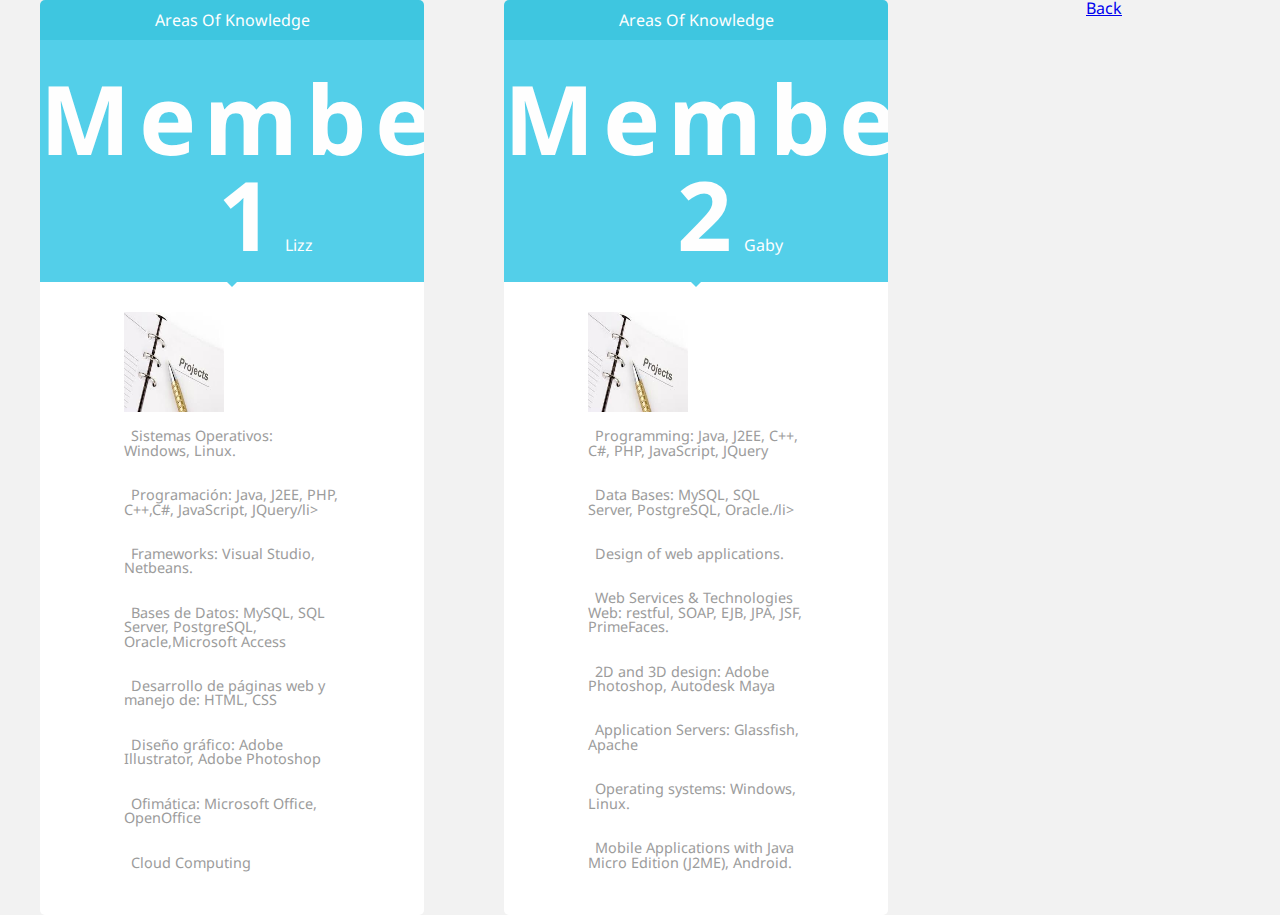
==== src/main/areas.html @ 5a7855a2 "change info lizz" ====
<!DOCTYPE html>
<html lang="en">
<head>
    <meta charset="UTF-8">
    <title>Areas of knowledge</title>
    <link rel="stylesheet" href="css/style.css">
</head>
<body>

<div class="wrapper">
    <!---TABLE CONTAINER -->
    <div align="center">
        <script>
            (function() {
                var cx = '000640460269703508683:kt6552j8sfc';
                var gcse = document.createElement('script');
                gcse.type = 'text/javascript';
                gcse.async = true;
                gcse.src = 'https://cse.google.com/cse.js?cx=' + cx;
                var s = document.getElementsByTagName('script')[0];
                s.parentNode.insertBefore(gcse, s);
            })();
        </script>
        <gcse:search></gcse:search>

        <div class="block professional fl">
            <h2 class="title">Areas of knowledge</h2>
            <!-- CONTENT -->
            <div class="content">
                <p class="price">
                    <sup></sup>
                    <span>Member 1</span>
                    <sub>Lizz</sub>
                </p>
                <p class="hint"></p>
            </div>
            <!-- /CONTENT -->
            <!-- FEATURES -->
            <ul class="features">
                <img src="works.jpg"  width="100px" height="100px"/>
                <li><span class="fontawesome-star"></span>Sistemas Operativos: Windows, Linux.</li>
                <li><span class="fontawesome-star"></span>Programación: Java, J2EE, PHP, C++,C#, JavaScript, JQuery/li>
                <li><span class="fontawesome-star"></span>Frameworks: Visual Studio, Netbeans.</li>
                <li><span class="fontawesome-star"></span>Bases de Datos: MySQL, SQL Server, PostgreSQL, Oracle,Microsoft Access</li>
                <li><span class="fontawesome-star"></span>Desarrollo de páginas web y manejo de: HTML, CSS</li>
                <li><span class="fontawesome-star"></span>Diseño gráfico: Adobe Illustrator, Adobe Photoshop</li>
                <li><span class="fontawesome-star"></span>Ofimática: Microsoft Office, OpenOffice</li>
                <li><span class="fontawesome-star"></span>Cloud Computing</li>

            </ul>
            <!-- /FEATURES -->
            <!-- PT-FOOTER -->

        </div>



        <div class="block professional fl">
            <h2 class="title">Areas of knowledge</h2>
            <!-- CONTENT -->
            <div class="content">
                <p class="price">
                    <sup></sup>
                    <span>Member 2</span>
                    <sub>Gaby</sub>
                </p>
                <p class="hint"></p>
            </div>
            <!-- /CONTENT -->
            <!-- FEATURES -->
            <ul class="features">
                <img src="works.jpg"  width="100px" height="100px"/>
                <li><span class="fontawesome-star"></span>Programming: Java, J2EE, C++, C#, PHP, JavaScript, JQuery</li>
                <li><span class="fontawesome-star"></span>Data Bases: MySQL, SQL Server, PostgreSQL, Oracle./li>
                <li><span class="fontawesome-star"></span>Design of web applications.</li>
                <li><span class="fontawesome-star"></span>Web Services & Technologies Web: restful, SOAP, EJB, JPA, JSF, PrimeFaces.</li>
                <li><span class="fontawesome-star"></span>2D and 3D design: Adobe Photoshop, Autodesk Maya</li>
                <li><span class="fontawesome-star"></span>Application Servers: Glassfish, Apache</li>
                <li><span class="fontawesome-star"></span>Operating systems: Windows, Linux.</li>
                <li><span class="fontawesome-star"></span>Mobile Applications with Java Micro Edition (J2ME), Android.</li>

            </ul>
            <!-- /FEATURES -->
            <!-- PT-FOOTER -->

        </div>

        <p> <a href="index.html">Back</a></p>
    </div>
</div>
<!-- /PRICING-TABLE -->

</body>
</html>
---- src/main/css/style.css ----
/*
Inspired by the dribble shot http://dribbble.com/shots/1285240-Freebie-Flat-Pricing-Table?list=tags&tag=pricing_table
*/
@import url(http://fonts.googleapis.com/css?family=Droid+Sans);
@import url(http://weloveiconfonts.com/api/?family=fontawesome);
/* fontawesome */
[class*="fontawesome-"]:before {
  font-family: 'FontAwesome', sans-serif;
}
* {
    margin: 0;
    padding: 0;
    border: 0;
    font-size: 100%;
    font: inherit;
    vertical-align: baseline;
    -webkit-box-sizing: border-box;
    -moz-box-sizing: border-box;
    box-sizing: border-box;
}
/*------ utiltity classes -----*/
.fl{ float:left; }
.fr{ float: right; }
/*its also known as clearfix*/
.group:before,
.group:after {
    content: "";
    display: table;
} 
.group:after {
    clear: both;
}
.group {
    zoom: 1;  /*For IE 6/7 (trigger hasLayout) */
}

body {
    background: #F2F2F2;
    font-family: 'Droid Sans', sans-serif;
    line-height: 1;
    font-size: 16px;    
}
.wrapper {

}
.pricing-table {
    width: 60%;
    margin: 70px ;
    text-align: center;
    padding: 10px;
    padding-right: 10px;
}
.pricing-table .heading{
    color: #9C9E9F;
    text-transform: uppercase;
    font-size: 1.3rem;
    margin-bottom: 4rem;
}
.block{
    width: 30%;
    margin: 0 40px;
    overflow: hidden;
    -webkit-border-radius: 5px;
    -moz-border-radius: 5px;
    border-radius: 5px;
/*    border: 1px solid red;*/
}
/*Shared properties*/
.title,.pt-footer{
    color: #FEFEFE;
    text-transform: capitalize;
    line-height: 2.5;
    position: relative;
}
.content{
    position: relative;
    color: #FEFEFE;
    padding: 30px 0 10px 0;
}
/*arrow creation*/
.content:after, .content:before,.pt-footer:before,.pt-footer:after {
	top: 100%;
	left: 50%;
	border: solid transparent;
	content: " ";
	height: 0;
	width: 0;
	position: absolute;
	pointer-events: none;
}
.pt-footer:after,.pt-footer:before{
    top:0;
}
.content:after,.pt-footer:after {
	border-color: rgba(136, 183, 213, 0);	
	border-width: 5px;
	margin-left: -5px;
}
/*/arrow creation*/
.price{
    position: relative;
    display: inline-block;
    margin-bottom: 0.625rem;
}
.price span{    
    font-size: 6rem;
    letter-spacing: 8px;
    font-weight: bold;        
}

.price sup{
    font-size: 1.5rem;    
    position: absolute;    
    top: 12px;
    left: -12px;
}
.hint{
    font-style: italic;
    font-size: 0.9rem;
}
.features{
    list-style-type: none;    
    background: #FFFFFF;
    text-align: left;
    color: #9C9C9C;
    padding:30px 22%;
    font-size: 0.9rem;
}
.features li{
    padding:15px 0;
    width: 100%;
}
.features li span{
   padding-right: 0.4rem; 
}
.pt-footer{
    font-size: 0.95rem;
    text-transform: capitalize;
}
/*PERSONAL*/
.personal .title{        
    background: #78CFBF;    
}
.personal .content,.personal .pt-footer{
    background: #82DACA;
}
.personal .content:after{	
	border-top-color: #82DACA;	
}
.personal .pt-footer:after{
    border-top-color: #FFFFFF;
}
/*PROFESSIONAL*/
.professional .title{
    background: #3EC6E0;
}
.professional .content,.professional .pt-footer{
    background: #53CFE9;
}
.professional .content:after{	
	border-top-color: #53CFE9;	
}
.professional .pt-footer:after{
    border-top-color: #FFFFFF;
}
/*BUSINESS*/
.business .title{
    background: #E3536C;
}
.business .content,.business .pt-footer{
    background: #EB6379;
}
.business .content:after{	
	border-top-color: #EB6379;	
}
.business .pt-footer:after {	
	border-top-color: #FFFFFF;	
}
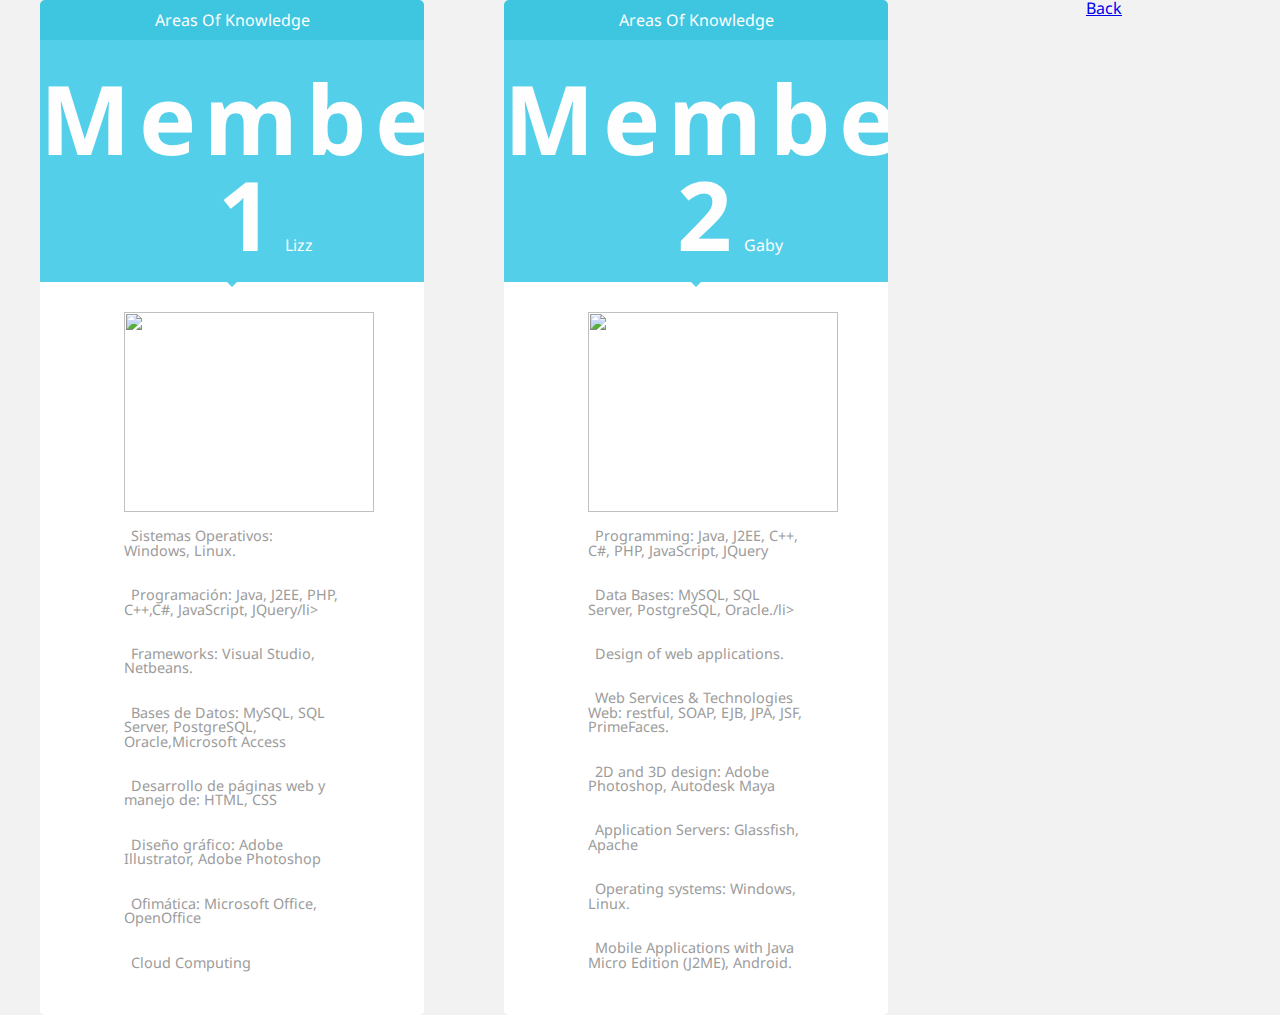
==== commit 0ac3d6ca: "add new page qualities and change index page" ====
--- a/src/main/areas.html
+++ b/src/main/areas.html
@@ -37,7 +37,7 @@
             <!-- /CONTENT -->
             <!-- FEATURES -->
             <ul class="features">
-                <img src="works.jpg"  width="100px" height="100px"/>
+                <img src="descarga.jpg"  width="250px" height="200px"/>
                 <li><span class="fontawesome-star"></span>Sistemas Operativos: Windows, Linux.</li>
                 <li><span class="fontawesome-star"></span>Programación: Java, J2EE, PHP, C++,C#, JavaScript, JQuery/li>
                 <li><span class="fontawesome-star"></span>Frameworks: Visual Studio, Netbeans.</li>
@@ -69,7 +69,7 @@
             <!-- /CONTENT -->
             <!-- FEATURES -->
             <ul class="features">
-                <img src="works.jpg"  width="100px" height="100px"/>
+                <img src="descarga.jpg"  width="250px" height="200px"/>
                 <li><span class="fontawesome-star"></span>Programming: Java, J2EE, C++, C#, PHP, JavaScript, JQuery</li>
                 <li><span class="fontawesome-star"></span>Data Bases: MySQL, SQL Server, PostgreSQL, Oracle./li>
                 <li><span class="fontawesome-star"></span>Design of web applications.</li>
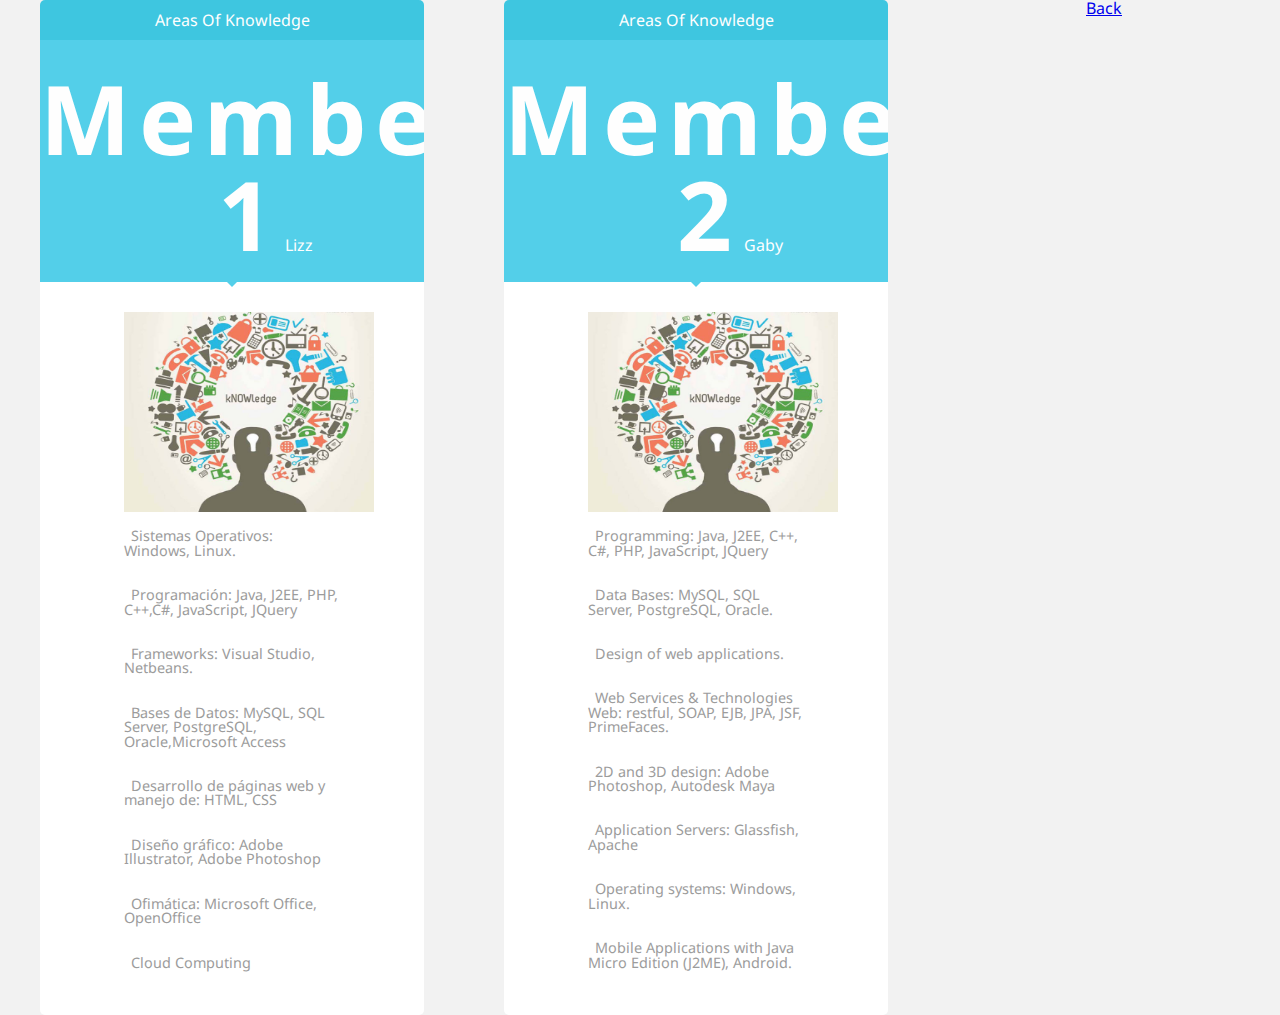
==== commit 48e4d3b1: "change in page areas" ====
--- a/src/main/areas.html
+++ b/src/main/areas.html
@@ -39,7 +39,7 @@
             <ul class="features">
                 <img src="descarga.jpg"  width="250px" height="200px"/>
                 <li><span class="fontawesome-star"></span>Sistemas Operativos: Windows, Linux.</li>
-                <li><span class="fontawesome-star"></span>Programación: Java, J2EE, PHP, C++,C#, JavaScript, JQuery/li>
+                <li><span class="fontawesome-star"></span>Programación: Java, J2EE, PHP, C++,C#, JavaScript, JQuery</li>
                 <li><span class="fontawesome-star"></span>Frameworks: Visual Studio, Netbeans.</li>
                 <li><span class="fontawesome-star"></span>Bases de Datos: MySQL, SQL Server, PostgreSQL, Oracle,Microsoft Access</li>
                 <li><span class="fontawesome-star"></span>Desarrollo de páginas web y manejo de: HTML, CSS</li>
@@ -71,7 +71,7 @@
             <ul class="features">
                 <img src="descarga.jpg"  width="250px" height="200px"/>
                 <li><span class="fontawesome-star"></span>Programming: Java, J2EE, C++, C#, PHP, JavaScript, JQuery</li>
-                <li><span class="fontawesome-star"></span>Data Bases: MySQL, SQL Server, PostgreSQL, Oracle./li>
+                <li><span class="fontawesome-star"></span>Data Bases: MySQL, SQL Server, PostgreSQL, Oracle.</li>
                 <li><span class="fontawesome-star"></span>Design of web applications.</li>
                 <li><span class="fontawesome-star"></span>Web Services & Technologies Web: restful, SOAP, EJB, JPA, JSF, PrimeFaces.</li>
                 <li><span class="fontawesome-star"></span>2D and 3D design: Adobe Photoshop, Autodesk Maya</li>
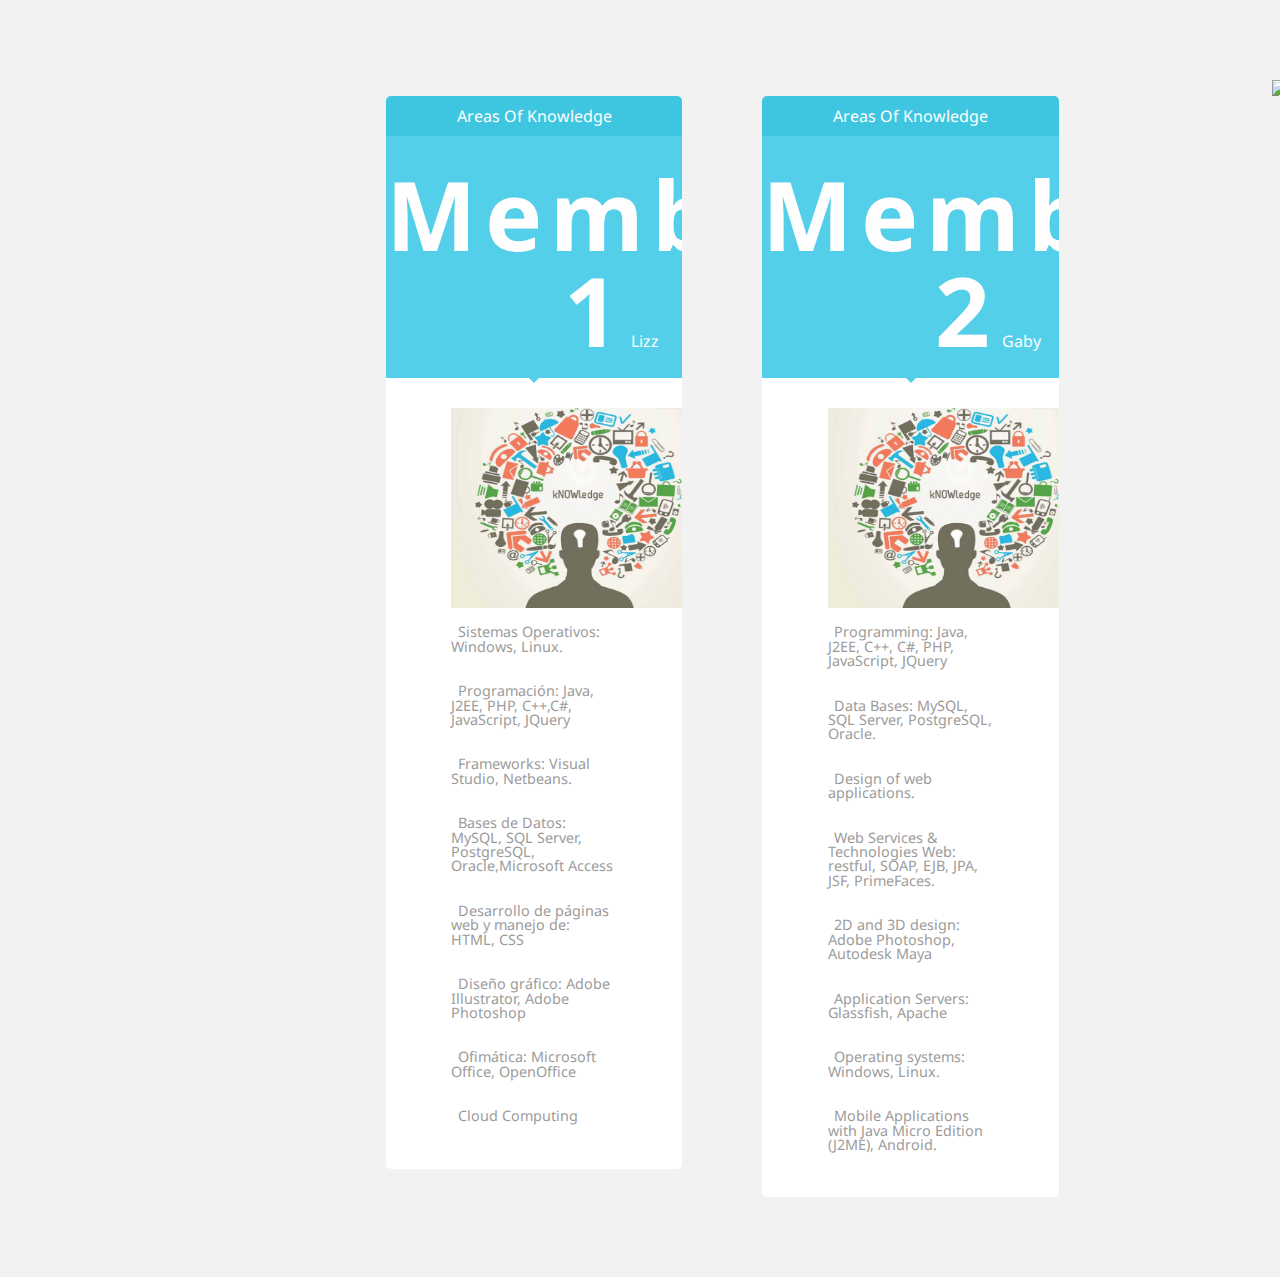
==== commit 2e13f7eb: "new changes in test and pages" ====
--- a/src/main/areas.html
+++ b/src/main/areas.html
@@ -9,26 +9,18 @@
 
 <div class="wrapper">
     <!---TABLE CONTAINER -->
-    <div align="center">
-        <script>
-            (function() {
-                var cx = '000640460269703508683:kt6552j8sfc';
-                var gcse = document.createElement('script');
-                gcse.type = 'text/javascript';
-                gcse.async = true;
-                gcse.src = 'https://cse.google.com/cse.js?cx=' + cx;
-                var s = document.getElementsByTagName('script')[0];
-                s.parentNode.insertBefore(gcse, s);
-            })();
-        </script>
-        <gcse:search></gcse:search>
-
+    <div align="center" style="margin-right: -400px;">
+        <script src='//cdn.html5maker.com/embed.js?id=22f475b1d4ed77071f1cb99961c07ee62dbf5be603a2&responsive=1
+            &width=980&height=200&h5mTag=html5maker'></script>
+        <div class="pricing-table group">
+           <div align="right">
+               <a href="index.html"><img src="back.png"alt="Home" width="70px" height="70px"></a>
+           </div>
         <div class="block professional fl">
             <h2 class="title">Areas of knowledge</h2>
             <!-- CONTENT -->
             <div class="content">
                 <p class="price">
-                    <sup></sup>
                     <span>Member 1</span>
                     <sub>Lizz</sub>
                 </p>
@@ -85,7 +77,10 @@
 
         </div>
 
-        <p> <a href="index.html">Back</a></p>
+
+        </div>
+
+
     </div>
 </div>
 <!-- /PRICING-TABLE -->
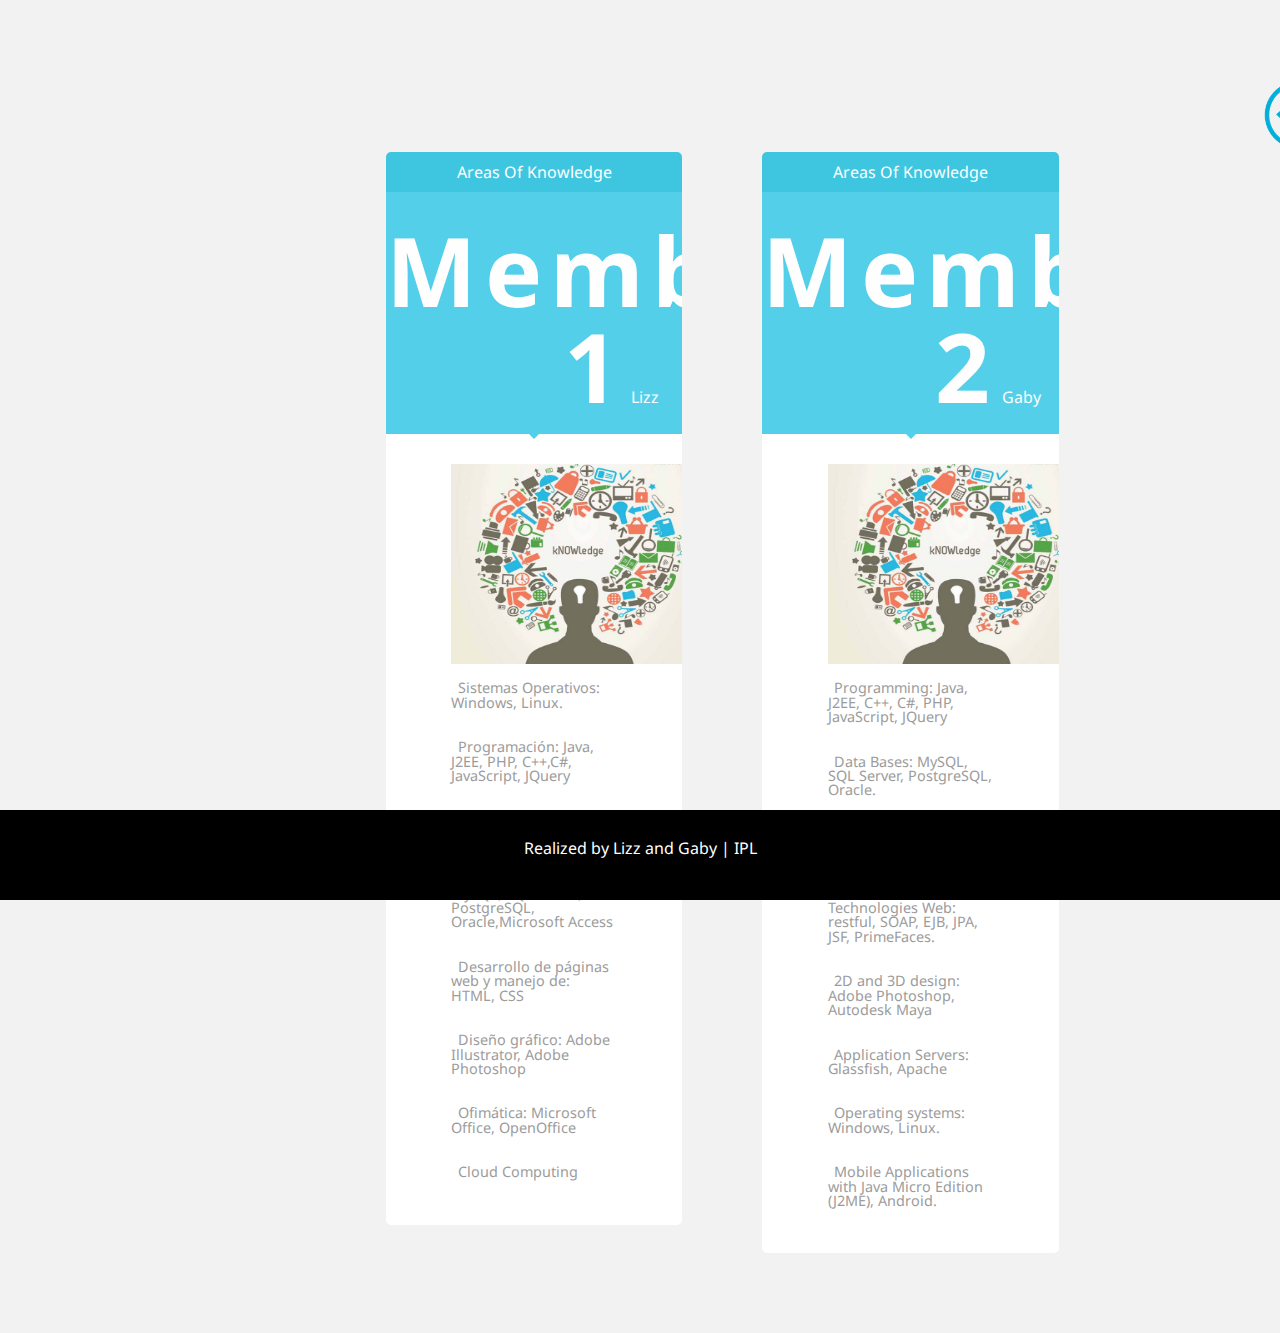
==== commit 698b89de: "add footer in all pages" ====
--- a/src/main/areas.html
+++ b/src/main/areas.html
@@ -84,6 +84,17 @@
     </div>
 </div>
 <!-- /PRICING-TABLE -->
+<footer style="background-color: black;
+             position: fixed;
+             left: 0;
+             bottom: 0;
+             height: 90px;
+             width: 100%;">
+    <div align="center" style="padding-top: 0.8cm">
+        <p style="color: white">Realized by Lizz and Gaby | IPL</p>
+    </div>
 
+
+</footer>
 </body>
 </html>--- a/src/main/css/style.css
+++ b/src/main/css/style.css
@@ -175,4 +175,5 @@
 }
 .business .pt-footer:after {	
 	border-top-color: #FFFFFF;	
-}+}
+
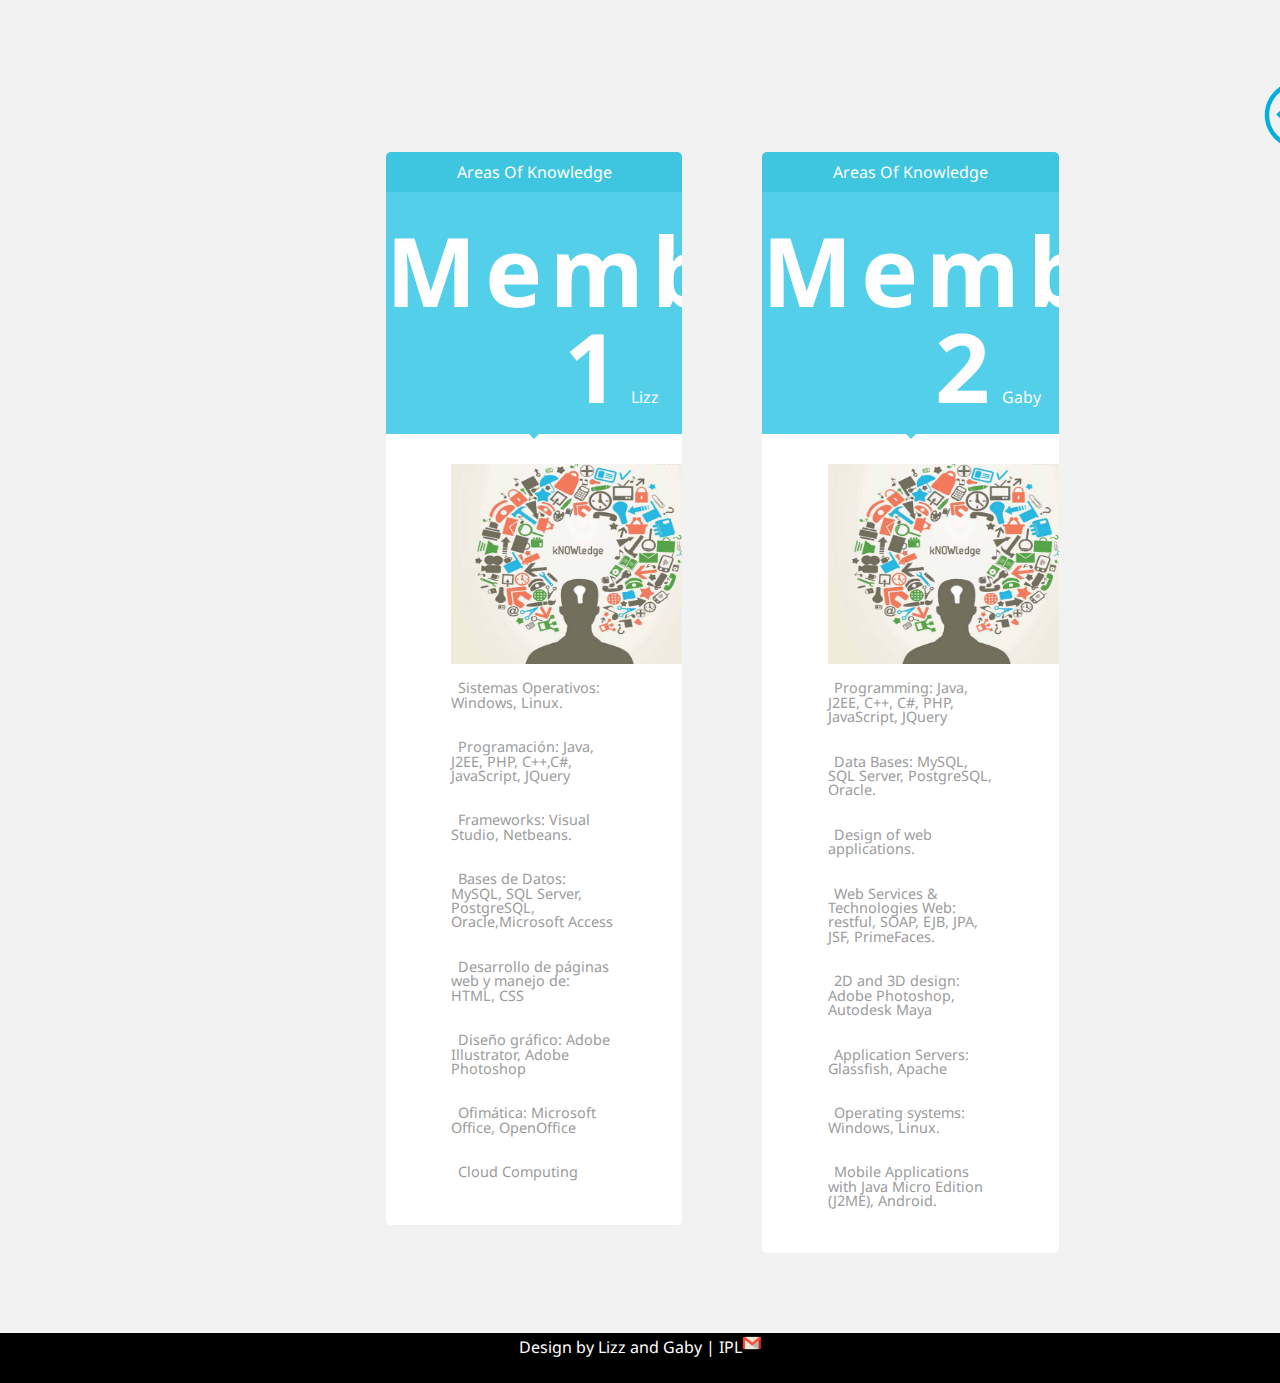
==== commit c3396916: "CSS change total index" ====
--- a/src/main/areas.html
+++ b/src/main/areas.html
@@ -6,7 +6,6 @@
     <link rel="stylesheet" href="css/style.css">
 </head>
 <body>
-
 <div class="wrapper">
     <!---TABLE CONTAINER -->
     <div align="center" style="margin-right: -400px;">
@@ -85,16 +84,15 @@
 </div>
 <!-- /PRICING-TABLE -->
 <footer style="background-color: black;
-             position: fixed;
+             position: auto;
              left: 0;
              bottom: 0;
-             height: 90px;
+             height: 50px;
              width: 100%;">
-    <div align="center" style="padding-top: 0.8cm">
-        <p style="color: white">Realized by Lizz and Gaby | IPL</p>
+    <div align="center"  style="margin-top: 0.3cm; color: white" >
+            <pre>Design by Lizz and Gaby | IPL<a href="https://accounts.google.com"><img src="gmail.png"  width="20px" height="20px" alt="Gmail"></a>
+            </pre>
     </div>
-
-
 </footer>
 </body>
 </html>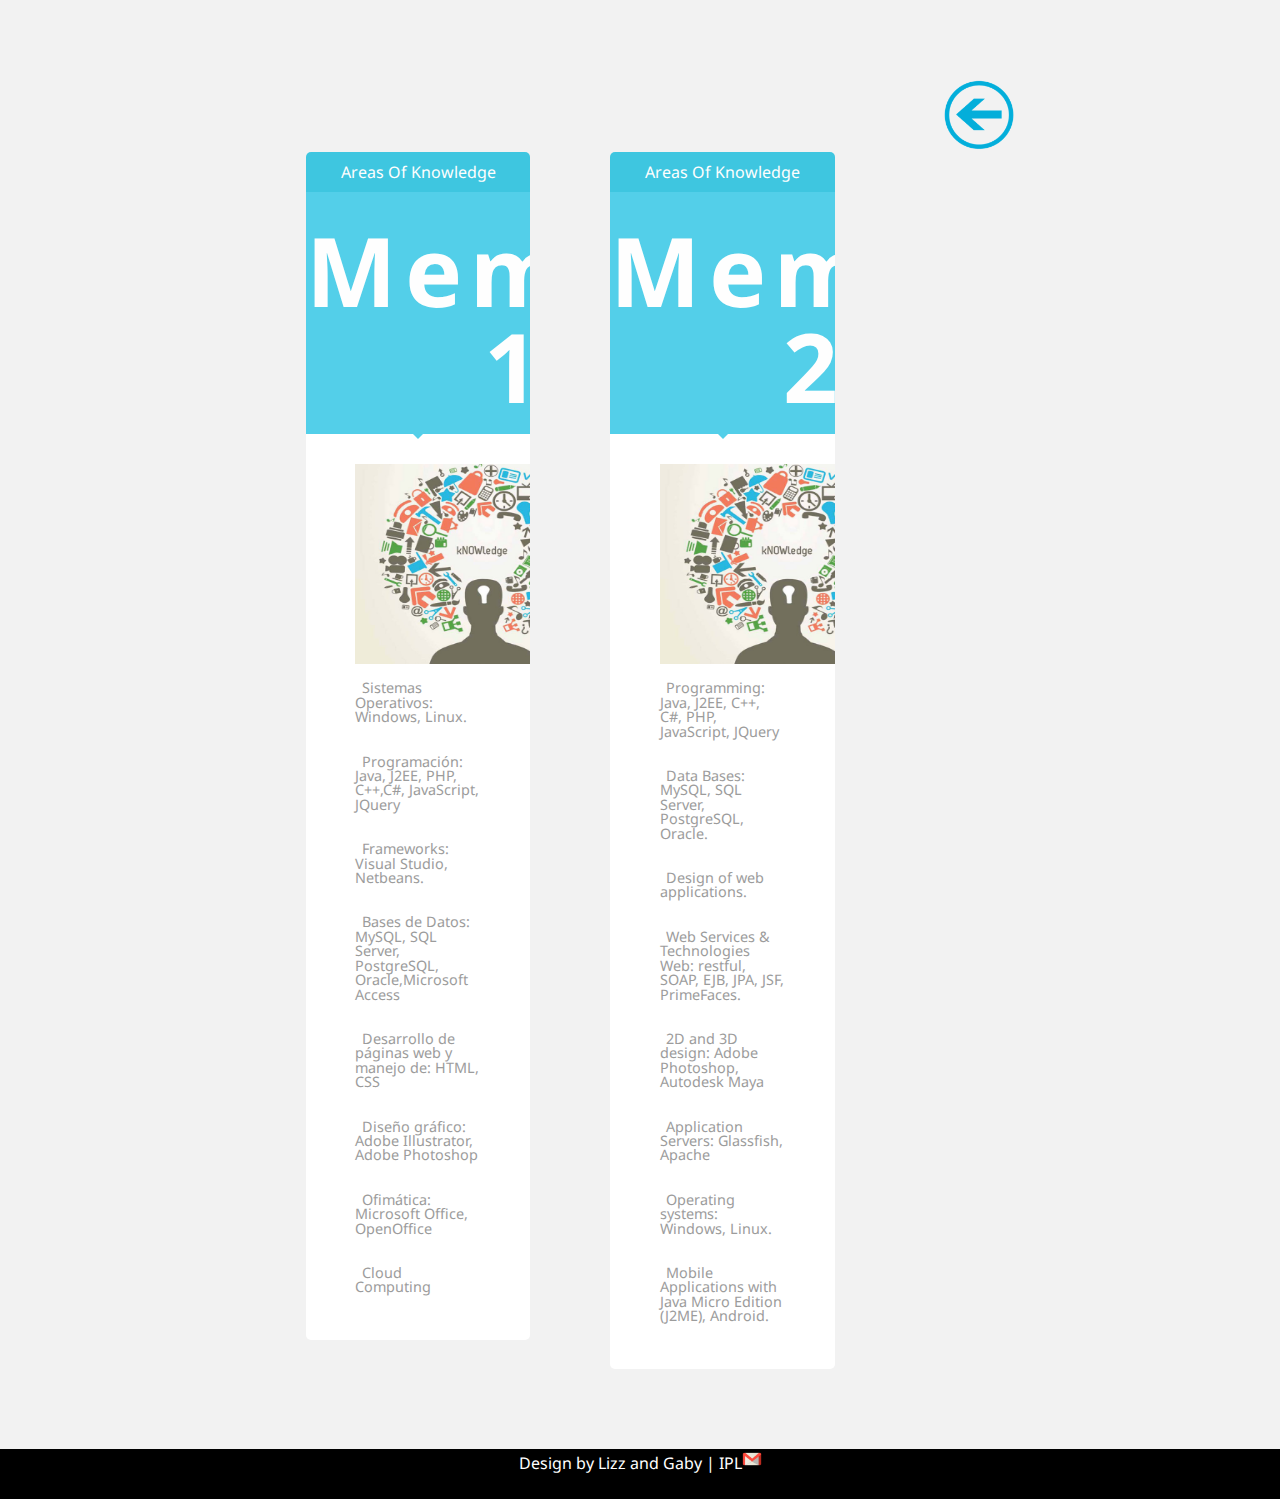
==== commit 2637c3f6: "CSS change total index" ====
--- a/src/main/areas.html
+++ b/src/main/areas.html
@@ -8,7 +8,7 @@
 <body>
 <div class="wrapper">
     <!---TABLE CONTAINER -->
-    <div align="center" style="margin-right: -400px;">
+    <div align="center"  style=" width: 100%;">
         <script src='//cdn.html5maker.com/embed.js?id=22f475b1d4ed77071f1cb99961c07ee62dbf5be603a2&responsive=1
             &width=980&height=200&h5mTag=html5maker'></script>
         <div class="pricing-table group">
